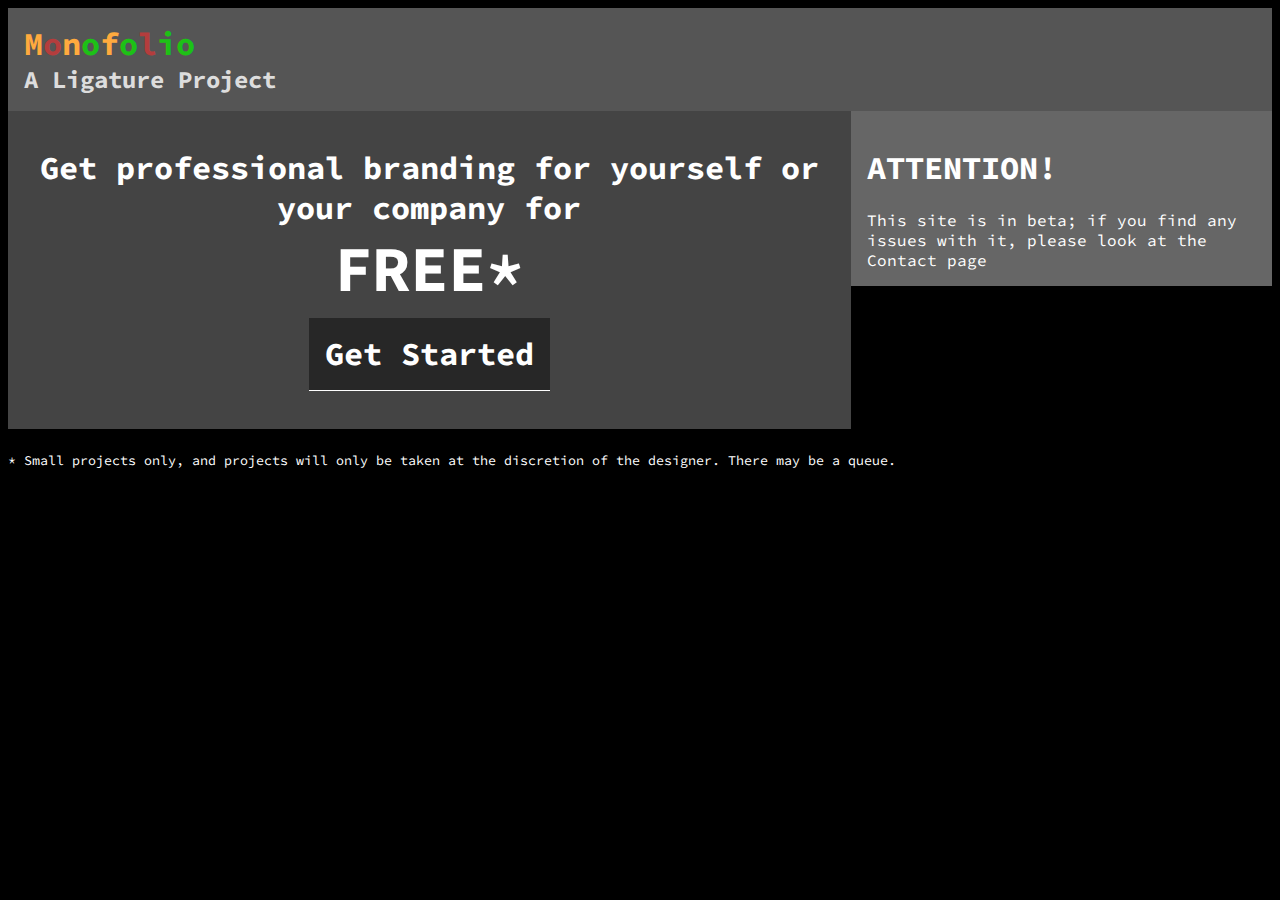
==== index.html @ 644c0c3c "Init Commit" ====
<!doctype html>
<html lang="en">

<head>
    <meta charset="UTF-8">
    <title>Monofolio</title>
    <link href='https://fonts.googleapis.com/css?family=Source+Code+Pro:400,700' rel='stylesheet' type='text/css'>
    <link rel="stylesheet" href="/overthink.css">
    <meta name="viewport" content="width=device-width, initial-scale=1">
    <link rel="stylesheet" href="/style.css">
    <link href="/icons/m_000000.ico" id="favicon" rel="shortcut icon">
</head>

<body>
    <div id="nav" class="grid">
        <div id="logo" class="col-1-3">
            <h1 class="head"><a href="/">Monofolio</a></h1>
            <h2 class="subhead alt"><a href="http://github.com/LigatureMedia">A Ligature Project</a></h2>
        </div>
    </div>
    <div class="grid">
        <div class="col-2-3" id="mainContent">
            <h1 class="callToAction">Get professional branding for yourself or your company&nbsp;for <span class="big">FREE*</span>
                <a href="/getStarted" class="btn btn-primary">Get Started</a>
            </h1>
        </div>
        <div class="col-1-3" id="mainSidebar">
            <h1>ATTENTION!</h1>This site is in beta; if you find any issues with it, please look at the <a href="/contact">Contact page</a>
        </div>
    </div><small>* Small projects only, and projects will only be taken at the discretion of the designer. There may be a queue.</small>

</body>
<script src="/js/logo.js"></script>

</html>
---- overthink.css ----
* {
    -moz-box-sizing: border-box;
    -webkit-box-sizing: border-box;
    box-sizing: border-box;
}
.grid {
    background: white;
    margin: 0 0 20px 0;
}
.grid:after {
    /* Or @extend clearfix */
    content:"";
    display: table;
    clear: both;
}
[class*='col-'] {
    float: left;
    padding-right: 20px;
}
.grid[class*='col-']:last-of-type {
    padding-right: 0;
}
.col-1-3, .col-2-3, .col-1-2, .col-1-4, .col-1-8 {
    width:100%;
}
@media only screen and (min-width : 768px) {
    .col-2-3 {
        width: 66.66%;
    }
    .col-1-3 {
        width: 33.33%;
    }
    .col-1-2 {
        width: 50%;
    }
    .col-1-4 {
        width: 25%;
    }
    .col-1-8 {
        width: 12.5%;
    }
}
.module {
    padding: 20px;
    background: #eee;
}
/* Opt-in outside padding */
 .grid-pad {
    padding: 20px 0 20px 20px;
}
.grid-pad[class*='col-']:last-of-type {
    padding-right: 20px;
}
body {
    padding: 10px 50px 200px;
}
h1 {
    color: white;
}
h1 em {
    color: #666;
    font-size: 16px;
}
---- style.css ----
* {
    font-family:"Source Code Pro", monospace, sans-serif;
}
html {
    background-color:#000;
    color:#FFF;
}
body {
    padding:0;
}
a {
    color:#FFF;
    text-decoration:none;
}
a:hover {
    text-decoration:underline;
}
input, textarea {
    display:block;
    padding:0.4em;
    border:none;
}
label {
    display:block;
    cursor:pointer;
    margin-top:0.5em;
    font-weight:bold;
}
.grid {
    background-color:#000;
}
.head {
    margin:0;
}
.subhead, .subhead>* {
    color:#DDD;
    margin:0;
}
.callToAction {
    font-size:200%;
    text-align:center;
}
.callToAction>.btn {
    font-size:100%;
    text-align:center;
}
.big {
    font-size:200%;
    display:block;
}
.btn {
    display:inline-block;   
    padding:0.5em;
    border:none;
    cursor:pointer;
    border-bottom:1px solid #FFF;
    background-color:rgba(10, 10, 10, 0.5);
    color:#FFF;
    border-radius:0;
    -webkit-border-radius:0;
    -webkit-appearance:none;
    margin-top:10px;
}
.form-control {
    width:100%;
}
#nav {
    background-color:#555;
    margin:0;
    padding:1em;
}
#mainSidebar {
    background-color:#666;
    padding:1em;
}
#mainContent {
    background-color:#444;
    padding:1em;
}
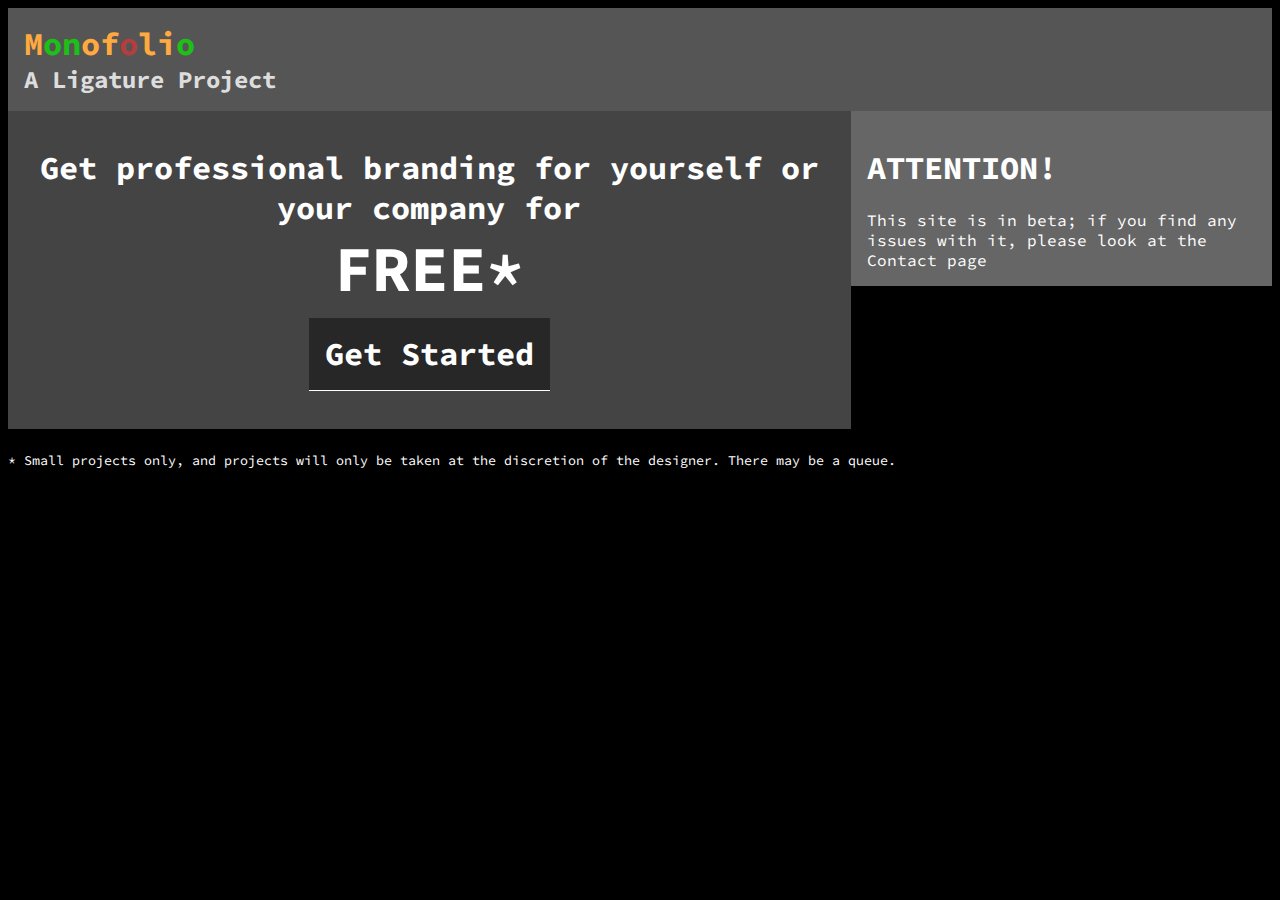
==== commit 4bb6fbe0: "Fixed links" ====
--- a/index.html
+++ b/index.html
@@ -5,10 +5,10 @@
     <meta charset="UTF-8">
     <title>Monofolio</title>
     <link href='https://fonts.googleapis.com/css?family=Source+Code+Pro:400,700' rel='stylesheet' type='text/css'>
-    <link rel="stylesheet" href="/overthink.css">
+    <link rel="stylesheet" href="./overthink.css">
     <meta name="viewport" content="width=device-width, initial-scale=1">
-    <link rel="stylesheet" href="/style.css">
-    <link href="/icons/m_000000.ico" id="favicon" rel="shortcut icon">
+    <link rel="stylesheet" href="./style.css">
+    <link href="./icons/m_000000.ico" id="favicon" rel="shortcut icon">
 </head>
 
 <body>
@@ -30,6 +30,6 @@
     </div><small>* Small projects only, and projects will only be taken at the discretion of the designer. There may be a queue.</small>
 
 </body>
-<script src="/js/logo.js"></script>
+<script src="./js/logo.js"></script>
 
 </html>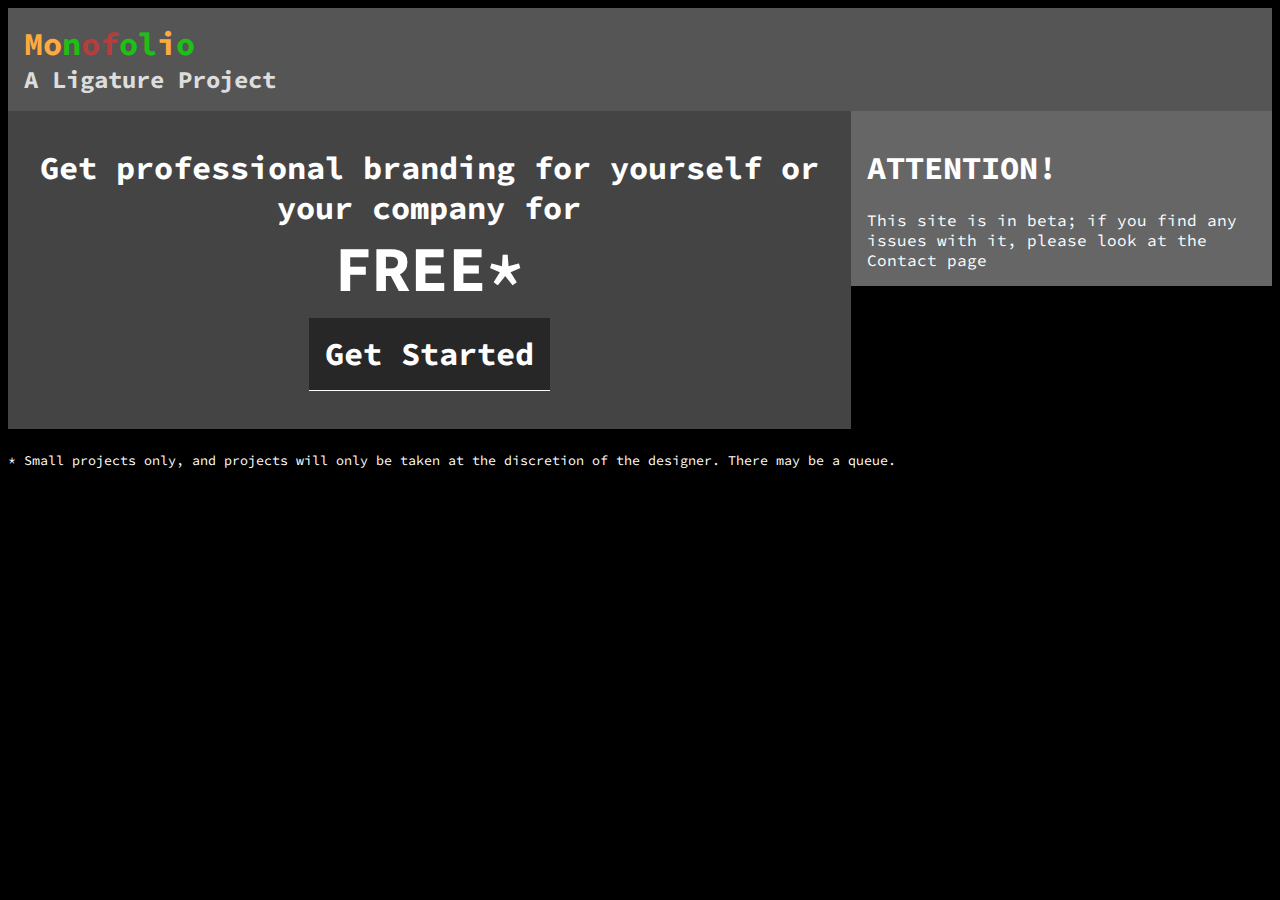
==== commit 6cc69ed6: "Fixed links" ====
--- a/index.html
+++ b/index.html
@@ -14,18 +14,18 @@
 <body>
     <div id="nav" class="grid">
         <div id="logo" class="col-1-3">
-            <h1 class="head"><a href="/">Monofolio</a></h1>
+            <h1 class="head"><a href="#">Monofolio</a></h1>
             <h2 class="subhead alt"><a href="http://github.com/LigatureMedia">A Ligature Project</a></h2>
         </div>
     </div>
     <div class="grid">
         <div class="col-2-3" id="mainContent">
             <h1 class="callToAction">Get professional branding for yourself or your company&nbsp;for <span class="big">FREE*</span>
-                <a href="/getStarted" class="btn btn-primary">Get Started</a>
+                <a href="./getStarted" class="btn btn-primary">Get Started</a>
             </h1>
         </div>
         <div class="col-1-3" id="mainSidebar">
-            <h1>ATTENTION!</h1>This site is in beta; if you find any issues with it, please look at the <a href="/contact">Contact page</a>
+            <h1>ATTENTION!</h1>This site is in beta; if you find any issues with it, please look at the <a href="./contact">Contact page</a>
         </div>
     </div><small>* Small projects only, and projects will only be taken at the discretion of the designer. There may be a queue.</small>
 
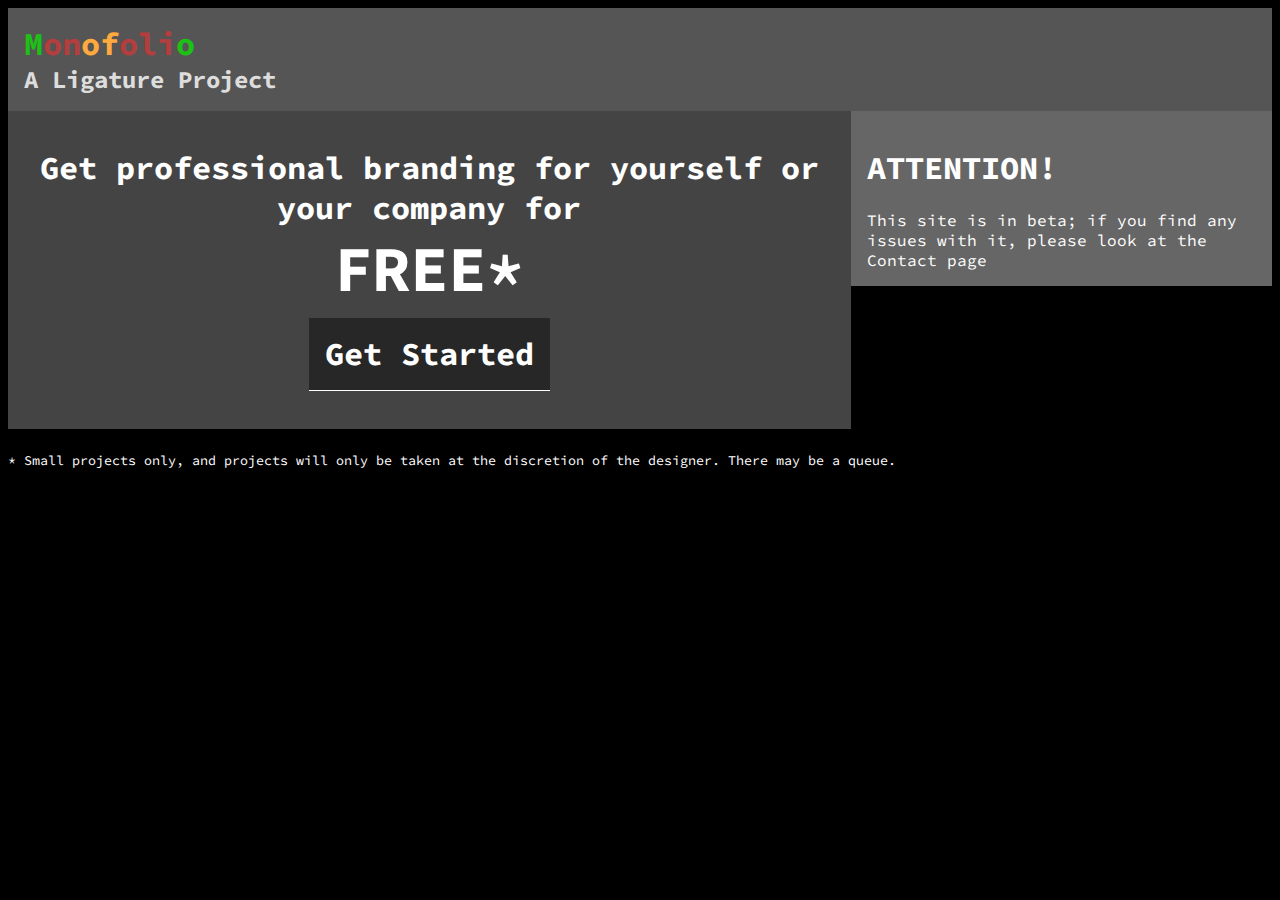
==== commit 59131102: "Fixed Ligature Link" ====
--- a/index.html
+++ b/index.html
@@ -15,7 +15,7 @@
     <div id="nav" class="grid">
         <div id="logo" class="col-1-3">
             <h1 class="head"><a href="#">Monofolio</a></h1>
-            <h2 class="subhead alt"><a href="http://github.com/LigatureMedia">A Ligature Project</a></h2>
+            <h2 class="subhead alt"><a href="http://ligaturemedia.us.to/">A Ligature Project</a></h2>
         </div>
     </div>
     <div class="grid">
